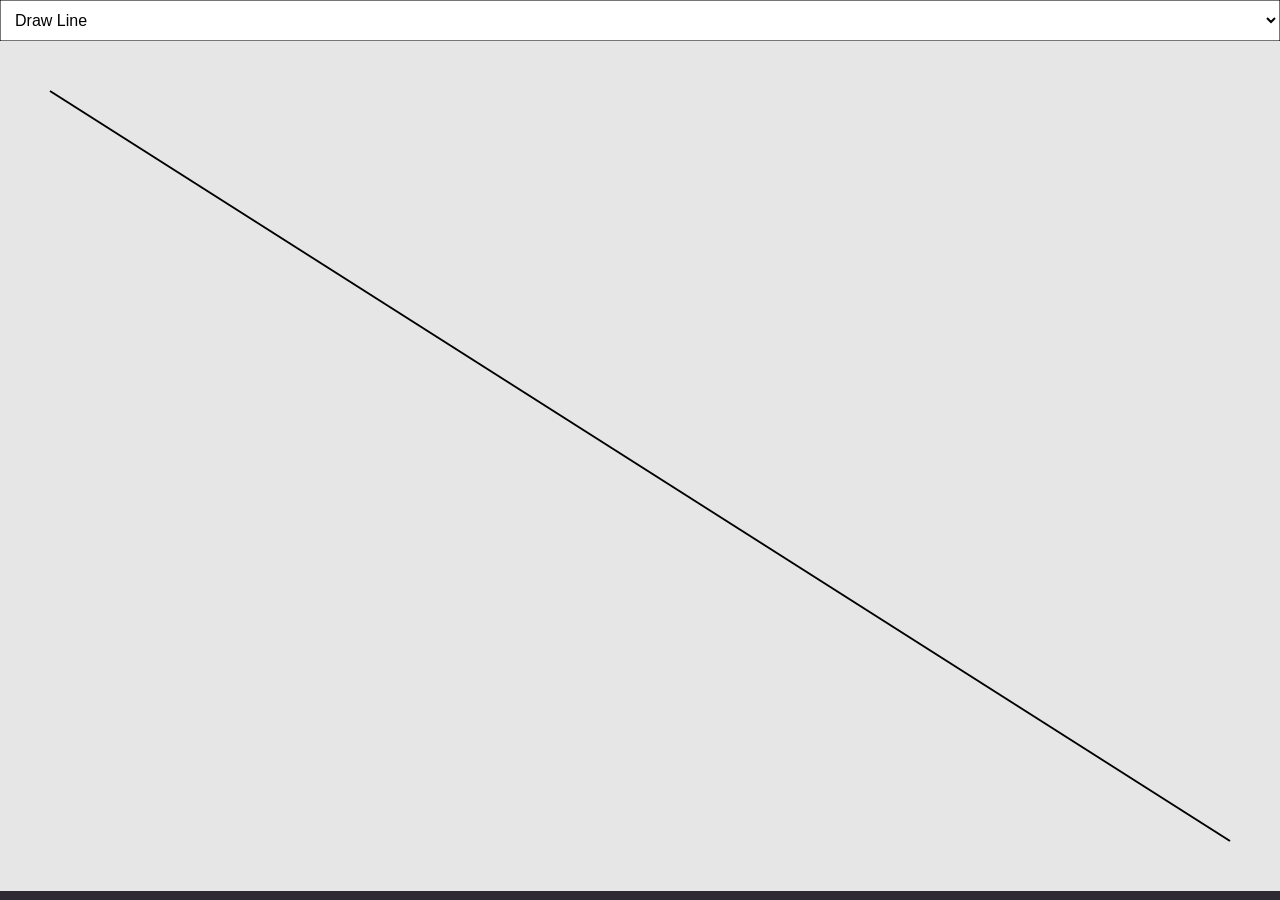
==== index.html @ 5b7f156a "html canva" ====
<!DOCTYPE html>
<html lang="en">
<head>
    <meta charset="UTF-8">
    <title>Canvas Lab Tasks</title>
    <meta name="viewport" content="width=device-width, initial-scale=1.0">
    <link rel="stylesheet" href="style.css">
    <script type="module" src="app.js"></script>
</head>
<body>

    <select id="taskSelector">
        <option value="line">Draw Line</option>
        <option value="closed">Closed Path</option>
        <option value="rectangles">Rectangles</option>
        <option value="arcs">Arcs</option>
        <option value="flower">Flower Pattern</option>
        <option value="grid">Face Grid</option>
    </select>

    <canvas id="canvas"></canvas>

</body>
</html>
---- style.css ----
body {
    margin: 0;
    background: #2e2a32;
    display: grid;
    grid-template-rows: auto 1fr;
}

select {
    padding: 10px;
    font-size: 16px;
}

canvas {
    background: #e6e6e6;
}
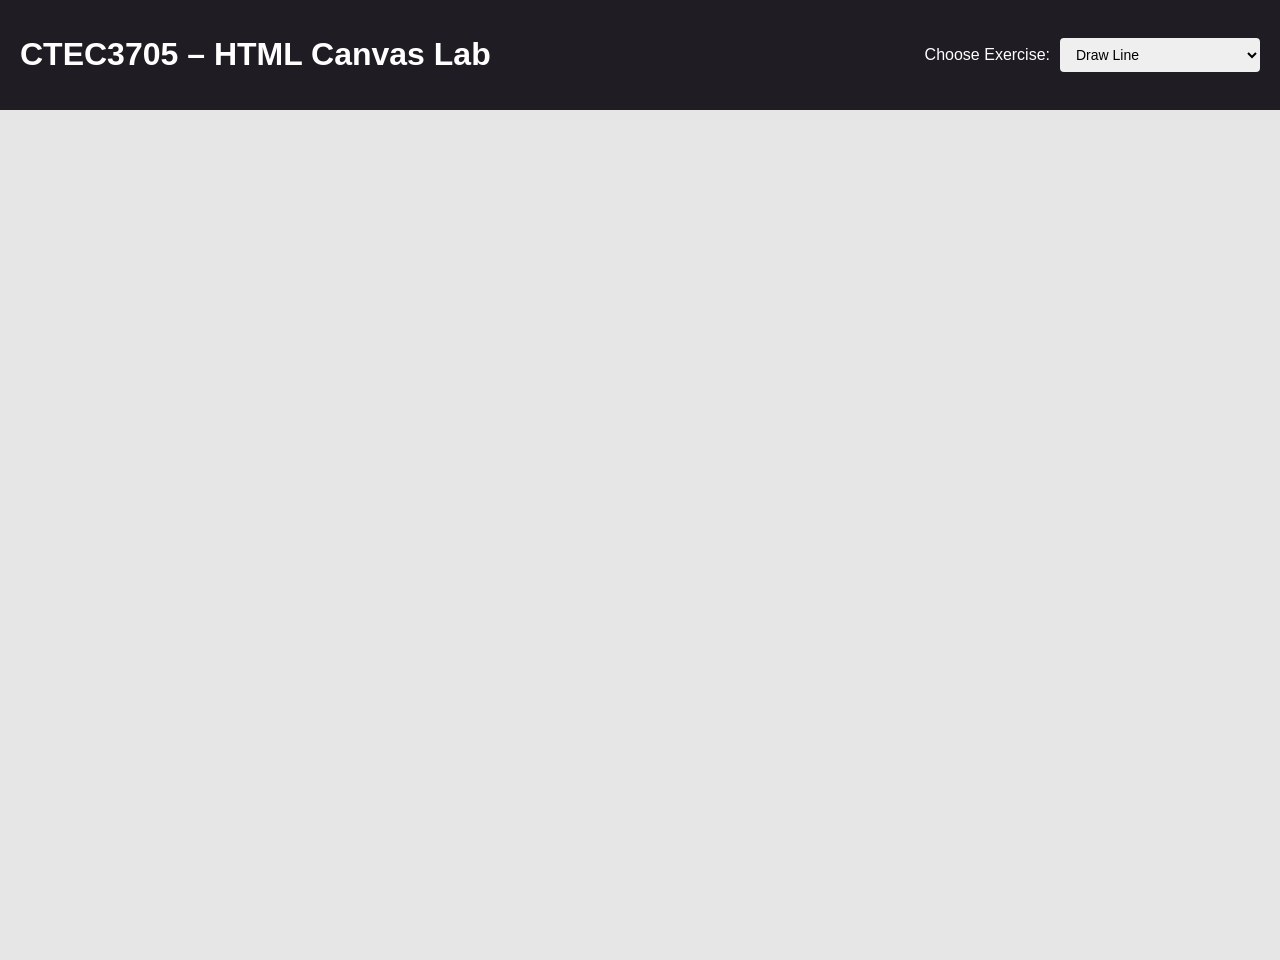
==== commit fa9390fb: "commit animation" ====
--- a/index.html
+++ b/index.html
@@ -2,21 +2,38 @@
 <html lang="en">
 <head>
     <meta charset="UTF-8">
-    <title>Canvas Lab Tasks</title>
+    <title>CTEC3705 – Canvas Lab Exercises</title>
     <meta name="viewport" content="width=device-width, initial-scale=1.0">
+
     <link rel="stylesheet" href="style.css">
     <script type="module" src="app.js"></script>
 </head>
 <body>
 
-    <select id="taskSelector">
-        <option value="line">Draw Line</option>
-        <option value="closed">Closed Path</option>
-        <option value="rectangles">Rectangles</option>
-        <option value="arcs">Arcs</option>
-        <option value="flower">Flower Pattern</option>
-        <option value="grid">Face Grid</option>
-    </select>
+    <header>
+        <h1>CTEC3705 – HTML Canvas Lab</h1>
+
+        <div class="controls">
+            <label for="taskSelector">Choose Exercise:</label>
+
+            <select id="taskSelector">
+                <optgroup label="Basic Path Drawing">
+                    <option value="line">Draw Line</option>
+                    <option value="closed">Closed Path (Polygon)</option>
+                </optgroup>
+
+                <optgroup label="Convenience Methods">
+                    <option value="rectangles">Rectangles</option>
+                    <option value="arcs">Arcs</option>
+                </optgroup>
+
+                <optgroup label="Structured Composition">
+                    <option value="flower">Flower Pattern</option>
+                    <option value="grid">Face Grid</option>
+                </optgroup>
+            </select>
+        </div>
+    </header>
 
     <canvas id="canvas"></canvas>
 
--- a/style.css
+++ b/style.css
@@ -1,15 +1,40 @@
 body {
     margin: 0;
+    font-family: Arial, Helvetica, sans-serif;
     background: #2e2a32;
+    color: white;
     display: grid;
     grid-template-rows: auto 1fr;
 }
 
-select {
-    padding: 10px;
-    font-size: 16px;
+/* Header styling */
+header {
+    padding: 15px 20px;
+    background: #1f1c23;
+    display: flex;
+    justify-content: space-between;
+    align-items: center;
+    flex-wrap: wrap;
 }
 
+/* Controls area */
+.controls {
+    display: flex;
+    align-items: center;
+    gap: 10px;
+}
+
+/* Select styling */
+select {
+    padding: 8px 12px;
+    font-size: 14px;
+    border-radius: 4px;
+    border: none;
+    outline: none;
+}
+
+/* Canvas styling */
 canvas {
     background: #e6e6e6;
+    width: 100%;
 }
